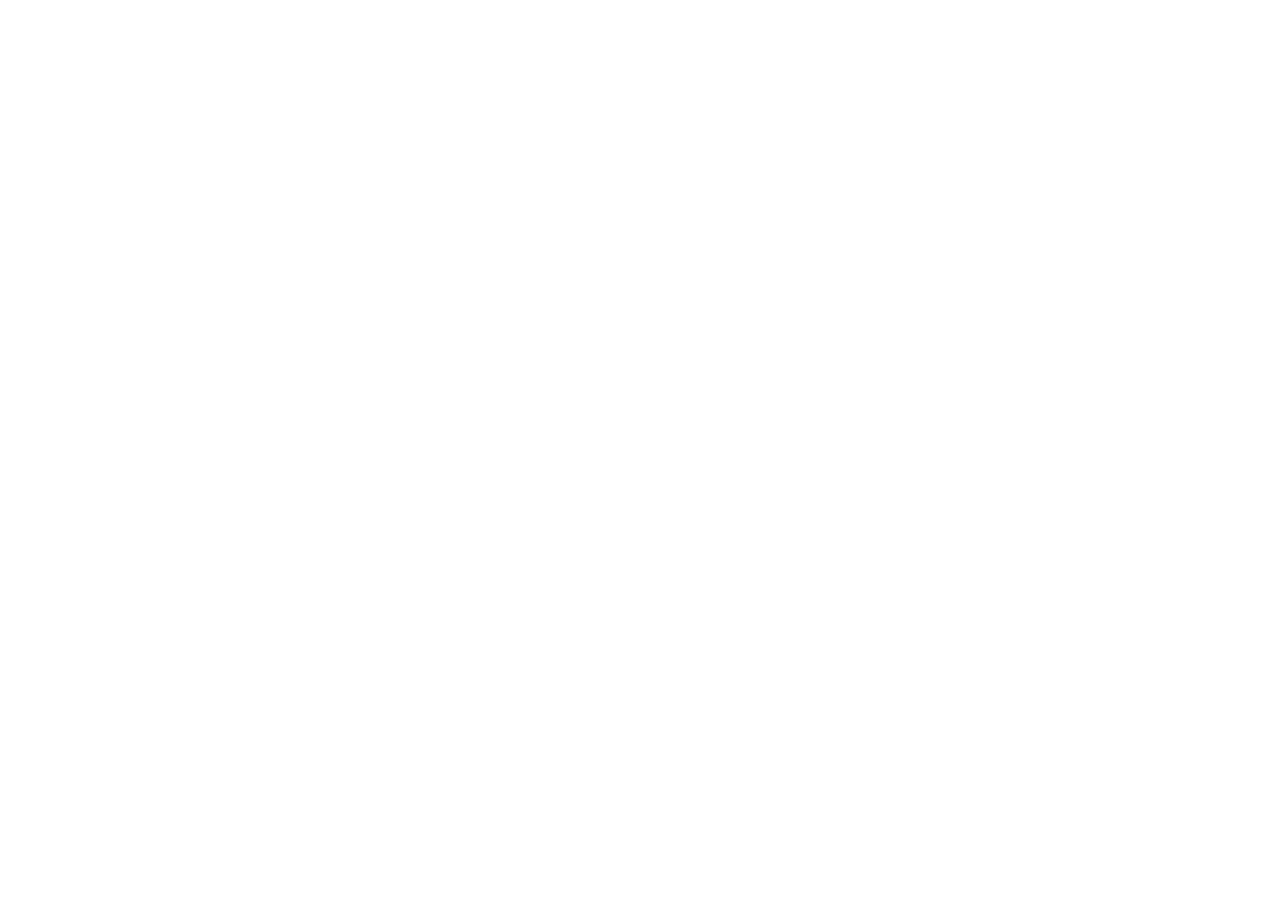
==== index.html @ 0989353c "se movio el index" ====
<!DOCTYPE html>
<html lang="es">
<head>
    <meta charset="UTF-8">
    <meta name="viewport" content="width=device-width, initial-scale=1.0">
    <title>AyudaPeludos</title>
</head>
<body>
    
</body>
</html>
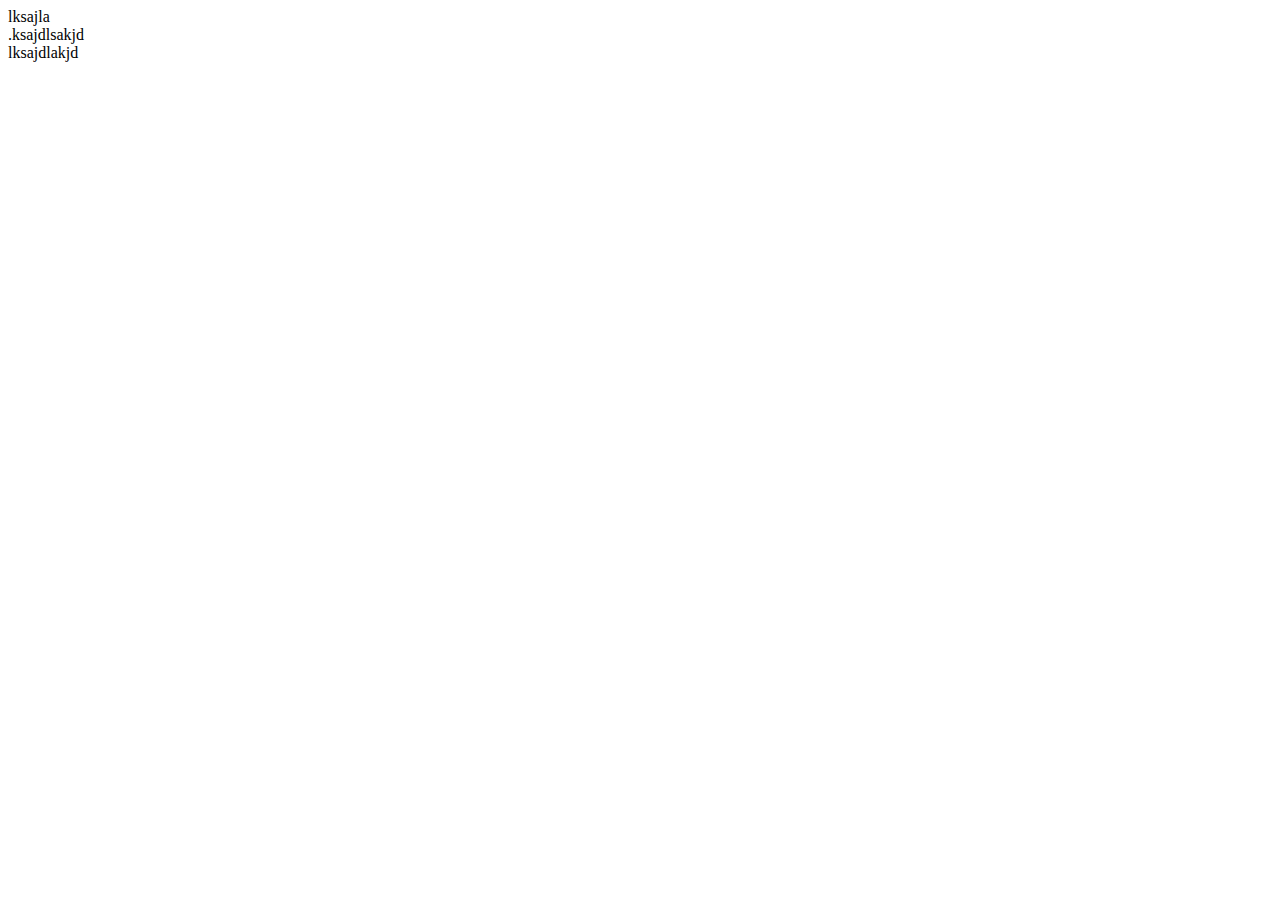
==== commit 457d5af4: "pruea" ====
--- a/index.html
+++ b/index.html
@@ -6,6 +6,8 @@
     <title>AyudaPeludos</title>
 </head>
 <body>
-    
+    <section>lksajla</section>
+    <section> .ksajdlsakjd</section>
+    <section>lksajdlakjd</section>
 </body>
 </html>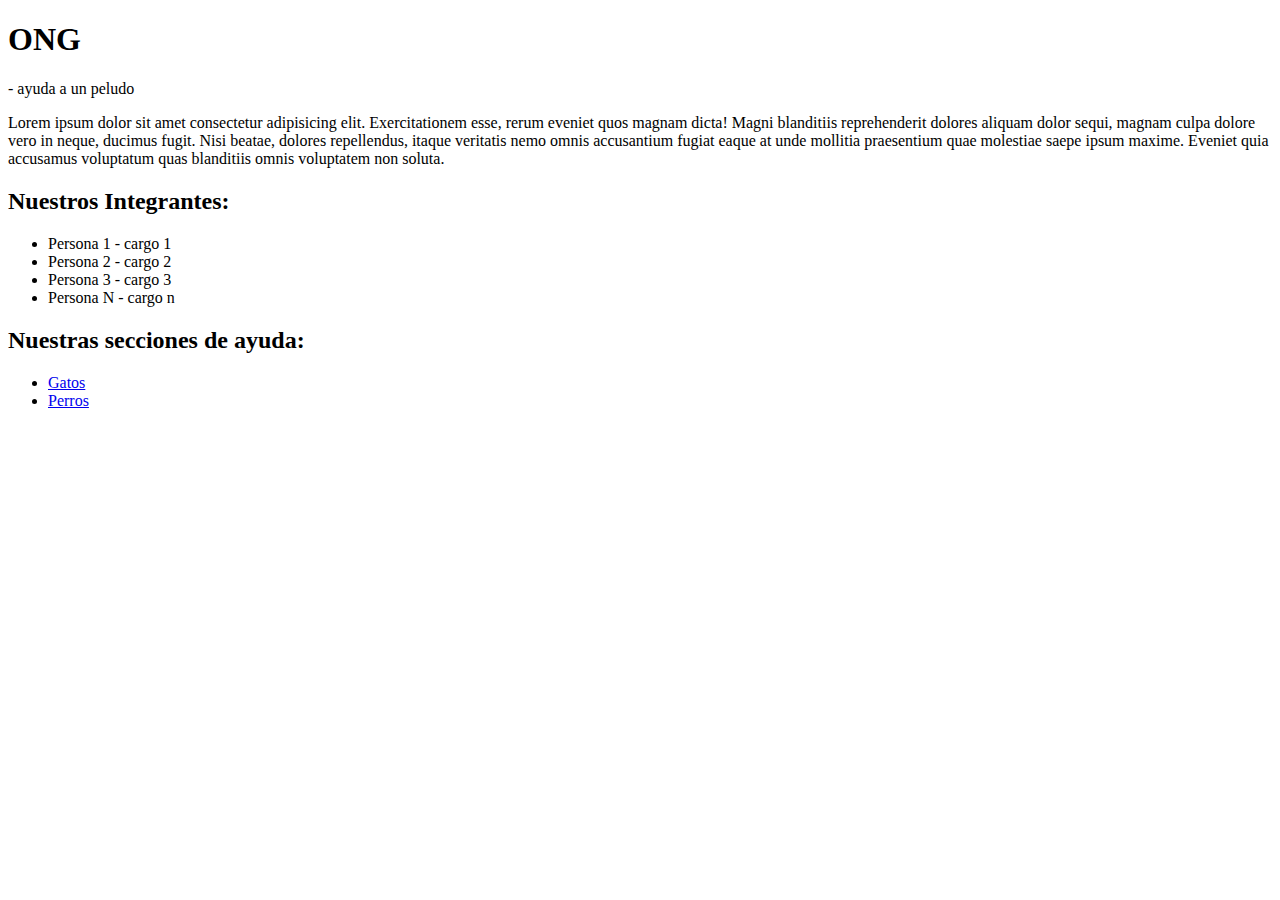
==== commit 9fa9685a: "se crea css general y modifica index.html" ====
--- a/index.html
+++ b/index.html
@@ -3,11 +3,32 @@
 <head>
     <meta charset="UTF-8">
     <meta name="viewport" content="width=device-width, initial-scale=1.0">
-    <title>AyudaPeludos</title>
+    <title>Ayuda a un peludo</title>
+    <link rel="stylesheet" href="assets/css/mainstyles.css">
 </head>
 <body>
-    <section>lksajla</section>
-    <section> .ksajdlsakjd</section>
-    <section>lksajdlakjd</section>
+    <section class="main-desc">
+        <span><h1 class="h1-main-desc">ONG</h1></span><span><p class="h1-main-desc"> - ayuda a un peludo</p></span>
+        <p class="maind-desc-p">
+            Lorem ipsum dolor sit amet consectetur adipisicing elit. Exercitationem esse, rerum eveniet quos magnam dicta! Magni blanditiis reprehenderit dolores aliquam dolor sequi, magnam culpa dolore vero in neque, ducimus fugit.
+            Nisi beatae, dolores repellendus, itaque veritatis nemo omnis accusantium fugiat eaque at unde mollitia praesentium quae molestiae saepe ipsum maxime. Eveniet quia accusamus voluptatum quas blanditiis omnis voluptatem non soluta.
+        </p>
+    </section>
+    <section class="main-team"> 
+        <h2> Nuestros Integrantes: </h2>
+        <ul>
+            <li>Persona 1 - cargo 1</li>
+            <li>Persona 2 - cargo 2</li>
+            <li>Persona 3 - cargo 3</li>
+            <li>Persona N - cargo n</li>
+        </ul>
+    </section>
+    <section class="main-adopts">
+        <h2>Nuestras secciones de ayuda:</h2>
+        <ul>
+            <li><img src="" alt="" class=""><a href="gatos/main_gatos.html">Gatos</a></li>
+            <li><img src="" alt=""><a href="perros/">Perros</a></li>
+        </ul>
+    </section>
 </body>
 </html>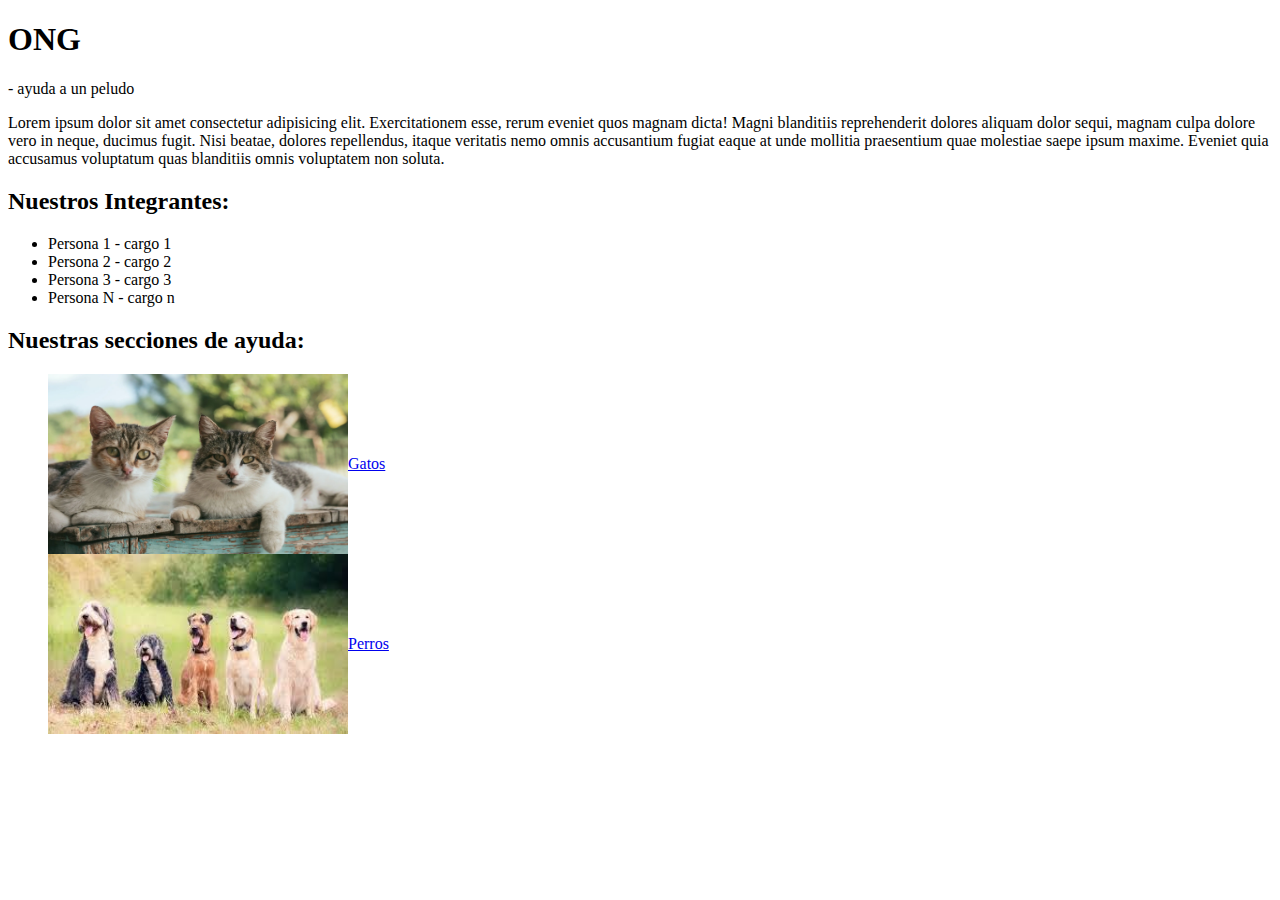
==== commit 7abc832e: "estilos al index y css" ====
--- a/index.html
+++ b/index.html
@@ -26,8 +26,8 @@
     <section class="main-adopts">
         <h2>Nuestras secciones de ayuda:</h2>
         <ul>
-            <li><img src="" alt="" class=""><a href="gatos/main_gatos.html">Gatos</a></li>
-            <li><img src="" alt=""><a href="perros/">Perros</a></li>
+            <li class="imgs-main"><img src="assets/img/main-cats.webp" alt="Gatos" width="300" height="180"><a href="gatos/main_gatos.html">Gatos</a></li>
+            <li class="imgs-main"><img src="assets/img/main-dogs.jfif" alt="Perros" width="300" height="180"><a href="perros/">Perros</a></li>
         </ul>
     </section>
 </body>
--- a/assets/css/mainstyles.css
+++ b/assets/css/mainstyles.css
@@ -0,0 +1,5 @@
+.imgs-main{
+    display: flex;
+    list-style: none;
+    align-items: center;
+}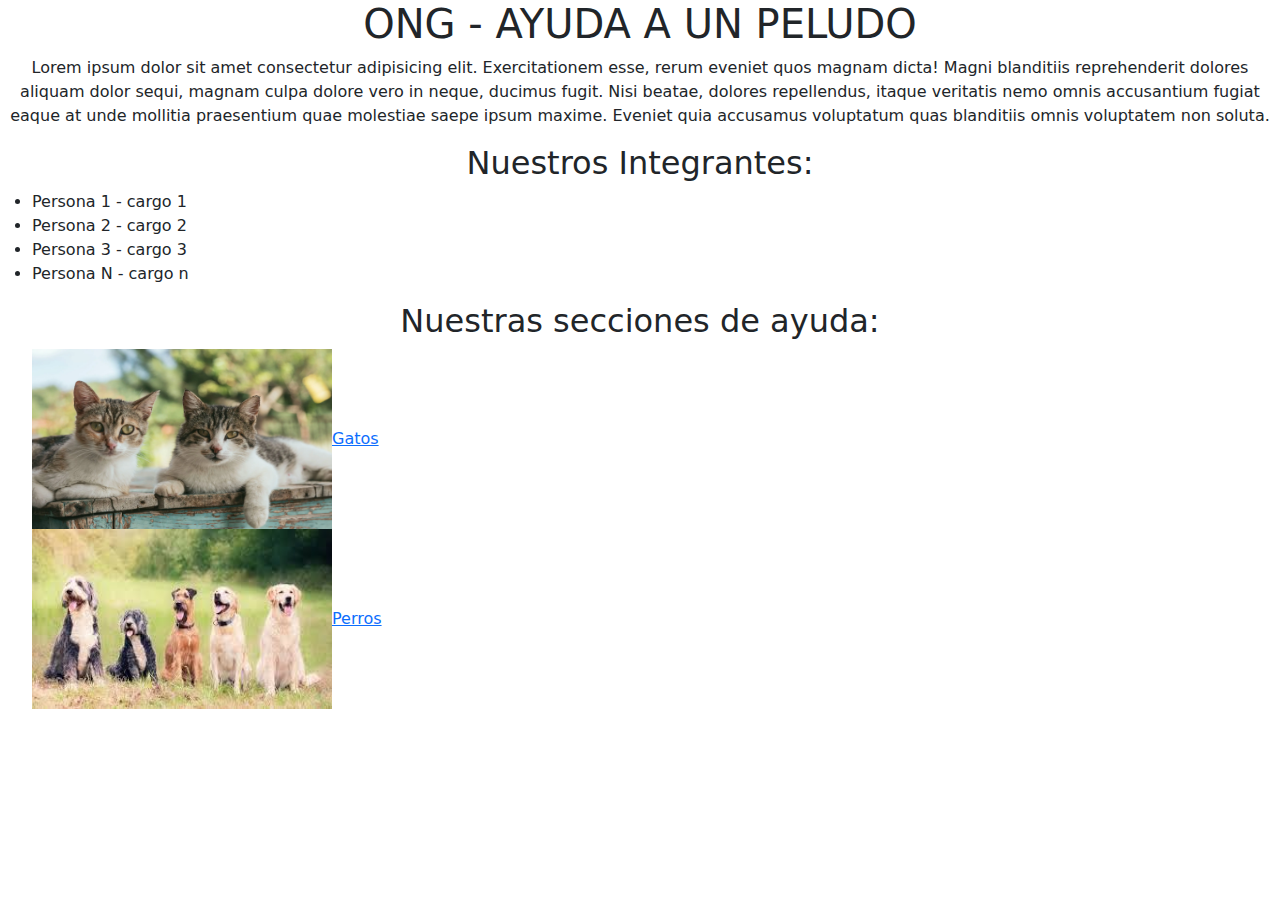
==== commit 932a7a51: "centrado de texto en index.hmtl" ====
--- a/index.html
+++ b/index.html
@@ -5,17 +5,19 @@
     <meta name="viewport" content="width=device-width, initial-scale=1.0">
     <title>Ayuda a un peludo</title>
     <link rel="stylesheet" href="assets/css/mainstyles.css">
+    <link href="https://cdn.jsdelivr.net/npm/bootstrap@5.3.3/dist/css/bootstrap.min.css" rel="stylesheet" integrity="sha384-QWTKZyjpPEjISv5WaRU9OFeRpok6YctnYmDr5pNlyT2bRjXh0JMhjY6hW+ALEwIH" crossorigin="anonymous">
+    <link rel="stylesheet" href="../assets/css/styles_Cards.css">
 </head>
 <body>
-    <section class="main-desc">
-        <span><h1 class="h1-main-desc">ONG</h1></span><span><p class="h1-main-desc"> - ayuda a un peludo</p></span>
+    <section class="main-desc text-center">
+        <h1 class="h1-main-desc">ONG - AYUDA A UN PELUDO</h1>
         <p class="maind-desc-p">
             Lorem ipsum dolor sit amet consectetur adipisicing elit. Exercitationem esse, rerum eveniet quos magnam dicta! Magni blanditiis reprehenderit dolores aliquam dolor sequi, magnam culpa dolore vero in neque, ducimus fugit.
             Nisi beatae, dolores repellendus, itaque veritatis nemo omnis accusantium fugiat eaque at unde mollitia praesentium quae molestiae saepe ipsum maxime. Eveniet quia accusamus voluptatum quas blanditiis omnis voluptatem non soluta.
         </p>
     </section>
-    <section class="main-team"> 
-        <h2> Nuestros Integrantes: </h2>
+    <section class="main-team "> 
+        <h2 class="text-center"> Nuestros Integrantes: </h2>
         <ul>
             <li>Persona 1 - cargo 1</li>
             <li>Persona 2 - cargo 2</li>
@@ -23,12 +25,13 @@
             <li>Persona N - cargo n</li>
         </ul>
     </section>
-    <section class="main-adopts">
+    <section class="main-adopts text-center">
         <h2>Nuestras secciones de ayuda:</h2>
         <ul>
             <li class="imgs-main"><img src="assets/img/main-cats.webp" alt="Gatos" width="300" height="180"><a href="gatos/main_gatos.html">Gatos</a></li>
             <li class="imgs-main"><img src="assets/img/main-dogs.jfif" alt="Perros" width="300" height="180"><a href="perros/">Perros</a></li>
         </ul>
     </section>
+    <script src="https://cdn.jsdelivr.net/npm/bootstrap@5.3.3/dist/js/bootstrap.bundle.min.js" integrity="sha384-YvpcrYf0tY3lHB60NNkmXc5s9fDVZLESaAA55NDzOxhy9GkcIdslK1eN7N6jIeHz" crossorigin="anonymous"></script>
 </body>
 </html>--- a/assets/css/styles_Cards.css
+++ b/assets/css/styles_Cards.css
@@ -0,0 +1,5 @@
+header a {
+    display: flex;
+    justify-content: end;
+    padding-bottom: 20px;
+}
